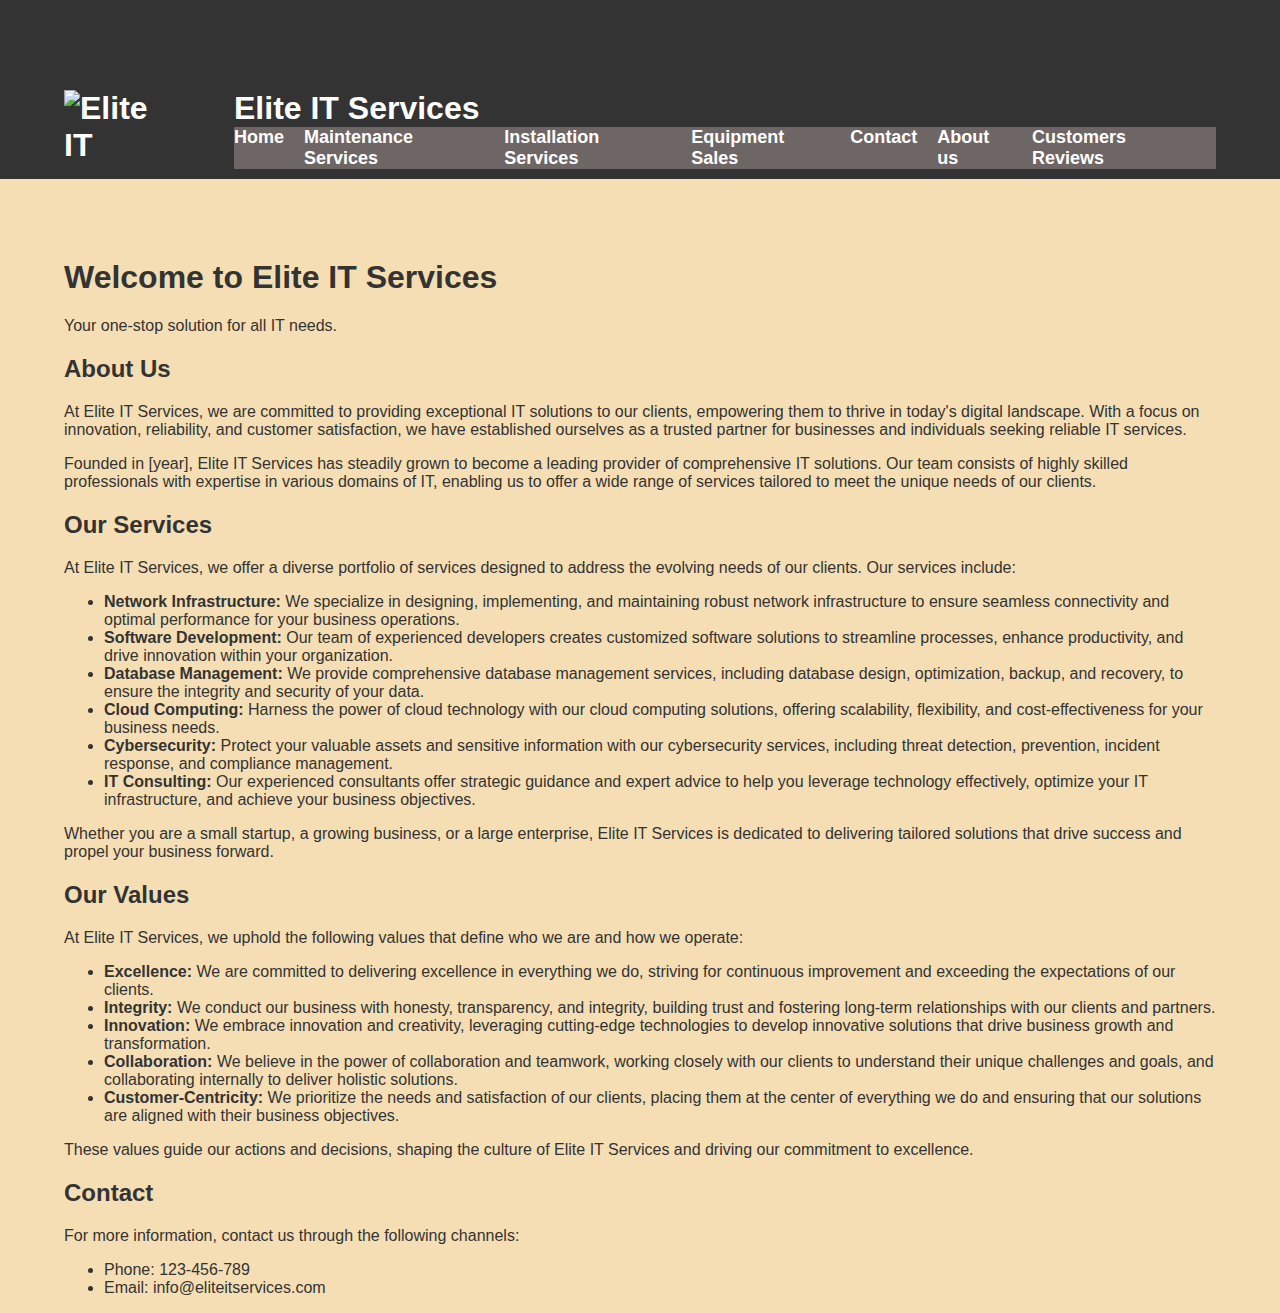
==== aboutus.html @ 8ef17a79 "stuff" ====
<!DOCTYPE html>
<html lang="en">
  <head>
    <meta charset="UTF-8" />
    <meta name="viewport" content="width=device-width, initial-scale=1.0" />
    <title>About Us - Elite IT Services</title>
    <link rel="stylesheet" href="css/styles.css" />
  </head>
  <body>
    <header class="header">
      <div class="container">
        <img src="images/logo.png" alt="Elite IT Services Logo" class="logo" />
        <h1 class="logo">Elite IT Services</h1>
        <div class="menu-btn" onclick="toggleNav()">
          <span></span>
          <span></span>
          <span></span>
        </div>
        <nav class="nav">
          <ul>
            <li><a href="index.html" class="nav-link">Home</a></li>
            <li>
              <a href="maintenance.html" class="nav-link"
                >Maintenance Services</a
              >
            </li>
            <li>
              <a href="installation.html" class="nav-link"
                >Installation Services</a
              >
            </li>
            <li><a href="sales.html" class="nav-link">Equipment Sales</a></li>
            <li><a href="contact.html" class="nav-link">Contact</a></li>
            <li><a href="aboutus.html" class="nav-link">About us</a></li>
            <li>
              <a href="customersReviews.html" class="nav-link"
                >Customers Reviews</a
              >
            </li>
          </ul>
        </nav>
      </div>
    </header>
    <div class="container">
      <h1>Welcome to Elite IT Services</h1>
      <p>Your one-stop solution for all IT needs.</p>
      <h2>About Us</h2>
      <p>
        At Elite IT Services, we are committed to providing exceptional IT
        solutions to our clients, empowering them to thrive in today's digital
        landscape. With a focus on innovation, reliability, and customer
        satisfaction, we have established ourselves as a trusted partner for
        businesses and individuals seeking reliable IT services.
      </p>
      <p>
        Founded in [year], Elite IT Services has steadily grown to become a
        leading provider of comprehensive IT solutions. Our team consists of
        highly skilled professionals with expertise in various domains of IT,
        enabling us to offer a wide range of services tailored to meet the
        unique needs of our clients.
      </p>
      <h2>Our Services</h2>
      <p>
        At Elite IT Services, we offer a diverse portfolio of services designed
        to address the evolving needs of our clients. Our services include:
      </p>
      <ul>
        <li>
          <strong>Network Infrastructure:</strong> We specialize in designing,
          implementing, and maintaining robust network infrastructure to ensure
          seamless connectivity and optimal performance for your business
          operations.
        </li>
        <li>
          <strong>Software Development:</strong> Our team of experienced
          developers creates customized software solutions to streamline
          processes, enhance productivity, and drive innovation within your
          organization.
        </li>
        <li>
          <strong>Database Management:</strong> We provide comprehensive
          database management services, including database design, optimization,
          backup, and recovery, to ensure the integrity and security of your
          data.
        </li>
        <li>
          <strong>Cloud Computing:</strong> Harness the power of cloud
          technology with our cloud computing solutions, offering scalability,
          flexibility, and cost-effectiveness for your business needs.
        </li>
        <li>
          <strong>Cybersecurity:</strong> Protect your valuable assets and
          sensitive information with our cybersecurity services, including
          threat detection, prevention, incident response, and compliance
          management.
        </li>
        <li>
          <strong>IT Consulting:</strong> Our experienced consultants offer
          strategic guidance and expert advice to help you leverage technology
          effectively, optimize your IT infrastructure, and achieve your
          business objectives.
        </li>
      </ul>
      <p>
        Whether you are a small startup, a growing business, or a large
        enterprise, Elite IT Services is dedicated to delivering tailored
        solutions that drive success and propel your business forward.
      </p>
      <h2>Our Values</h2>
      <p>
        At Elite IT Services, we uphold the following values that define who we
        are and how we operate:
      </p>
      <ul>
        <li>
          <strong>Excellence:</strong> We are committed to delivering excellence
          in everything we do, striving for continuous improvement and exceeding
          the expectations of our clients.
        </li>
        <li>
          <strong>Integrity:</strong> We conduct our business with honesty,
          transparency, and integrity, building trust and fostering long-term
          relationships with our clients and partners.
        </li>
        <li>
          <strong>Innovation:</strong> We embrace innovation and creativity,
          leveraging cutting-edge technologies to develop innovative solutions
          that drive business growth and transformation.
        </li>
        <li>
          <strong>Collaboration:</strong> We believe in the power of
          collaboration and teamwork, working closely with our clients to
          understand their unique challenges and goals, and collaborating
          internally to deliver holistic solutions.
        </li>
        <li>
          <strong>Customer-Centricity:</strong> We prioritize the needs and
          satisfaction of our clients, placing them at the center of everything
          we do and ensuring that our solutions are aligned with their business
          objectives.
        </li>
      </ul>
      <p>
        These values guide our actions and decisions, shaping the culture of
        Elite IT Services and driving our commitment to excellence.
      </p>
      <h2>Contact</h2>
      <p>For more information, contact us through the following channels:</p>
      <ul>
        <li>Phone: 123-456-789</li>
        <li>Email: info@eliteitservices.com</li>
      </ul>
    </div>
  </body>
</html>
---- css/styles.css ----
/* General styles */
body {
  font-family: "Arial", sans-serif;
  margin: 0;
  padding: 0;
  background-color: wheat;
  color: #333;
}

.container {
  width: 90%;
  margin: 0 auto;
  margin-top: 5rem;
}

.header {
  background-color: #333;
  color: #fff;
  padding: 10px 0;
}

.logo {
  margin: 0;
  font-size: 32px;
  font-weight: bold;
}

.nav ul {
  list-style-type: none;
  padding: 0;
  margin: 0;
  display: flex;
  background-color: rgb(110, 101, 101);
  width: fit-content;
}

.nav ul li {
  margin-right: 20px;
}

.nav ul li a {
  color: #fff;
  text-decoration: none;
  font-size: 18px;
  font-weight: bold;
  transition: color 0.3s ease;
}

.nav ul li a:visited {
  color: #9190f3;
}

.nav ul li a:hover {
  transition-duration: 0.5;
  color: red;
  font-size: 150%;
}

#hero {
  background-image: image-set("../images/backgroundHome.png");
  background-size: cover;
  background-position: center;
  height: 700px;
  width: 100%;
  display: flex;
  align-items: center;
  justify-content: center;
  color: #000000;
  text-align: center;
}

.services {
  padding: 10px 0;
  text-align: center;
  display: flex;
  border: #333 2px dashed;
  background-color: #333;
  color: #f0f0f0;
  justify-content: space-between;
}

.service-item1 {
  float: left;
  margin-left: 10%;
  width: 2rem;
  min-width: 150px;
}

.service-item2 {
  float: left;
  margin-left: 12%;
  width: 2rem;
  min-width: 150px;
}

.service-item3 {
  float: left;
  margin-left: 12%;
  width: 2rem;
  min-width: 150px;
}

.services img {
  width: 200px;
  height: 100px;
  border-radius: 10px;
  margin-bottom: 20px;
}

.header img {
  float: left;
  width: 120px;
  height: 80px;
  margin-right: 50px;
}

#reviews {
  text-align: center;
}
#reviews h2 {
  text-align: center;
}

.review {
  margin-bottom: 30px;
  padding: 5px;
}

.review p {
  font-style: italic;
}

.review .author {
  font-weight: bold;
}

.review-form {
  margin-top: 30px;
}

.review-form h3 {
  text-align: center;
}

.review-form {
  margin-top: 30px;
  display: flex;
  flex-direction: column;
  align-items: center;
  font-weight: bold;
}

#stars-select {
  margin-left: 44px;
  margin-bottom: 10px;
}

#author {
  margin-left: 11px;
  margin-bottom: 10px;
}

#submit {
  margin-top: 30px;
  margin-bottom: 10px;
}

/* Responsive media design*/
@media only screen and (max-width: 480px) {
  .nav {
    display: flex;
    position: fixed;
    top: 0;
    left: 0;
    right: 0;
    overflow-y: auto;
    background-color: #333;
    color: #fff;
    padding: 10px;
    min-height: 40px;
  }
  .nav ul {
    flex-direction: row;
    list-style-type: none;
    padding: 0;
    margin: 0;
  }
  .nav ul li {
    margin-bottom: 10px;
  }
  .nav ul li a {
    display: block;
    color: #fff;
    text-decoration: none;
    font-size: 10px;
    font-weight: bold;
  }
  .header {
    margin-top: 50px;
  }
  #hero {
    height: 20rem;
  }
  .services h2 {
    font-size: 20px;
    text-align: center;
  }
  .services img {
    margin-left: 40px;
  }
  .services p {
    margin-left: 40px;
    width: 200px;
  }
  .service-item1 {
    margin-left: 44px;
    border: #000000 solid;
    width: 300px;
  }
  .service-item2 {
    border: #000000 solid;
    width: 300px;
  }
  .service-item3 {
    border: #000000 solid;
    width: 300px;
  }
  .nav ul li a:hover {
    color: red;
    font-size: 80%;
  }
  .container iframe {
    width: 300px;
    height: 250px;
  }
}

@media only screen and (min-width: 481px) and (max-width: 768px) {
  .nav {
    position: fixed;
    top: 0;
    left: 0;
    bottom: 0;
    overflow-y: auto;
    width: 150px;
    height: 100%;
    background-color: #333;
    color: #fff;
    padding: 20px;
    display: flex;
    flex-direction: column;
    align-items: flex-start;
  }
  .nav ul {
    flex-direction: column;
  }
  .nav ul li {
    margin-bottom: 10px;
  }
  .nav ul li a {
    display: block;
    color: #fff;
    text-decoration: none;
  }
  .container {
    padding: 20px;
    padding-left: 200px;
  }
  .header {
    height: 100px;
  }
  #hero {
    height: 20rem;
    width: 100%;
  }
  .services h2 {
    font-size: 20px;
    text-align: center;
  }
  .services p {
    margin: auto;
    width: 200px;
  }
  .service-item1 {
    border: #000000 solid;
    width: 300px;
  }
  .service-item2 {
    border: #000000 solid;
    width: 300px;
  }
  .service-item3 {
    border: #000000 solid;
    width: 300px;
  }
  .nav ul li a:hover {
    color: red;
    font-size: 150%;
  }
  .container iframe {
    width: 300px;
    height: 250px;
  }
  #reviews {
    padding: 20px;
    padding-left: 200px;
  }
  .review-form {
    padding: 20px;
    padding-left: 100px;
  }
  #review {
    width: 300px;
  }
}
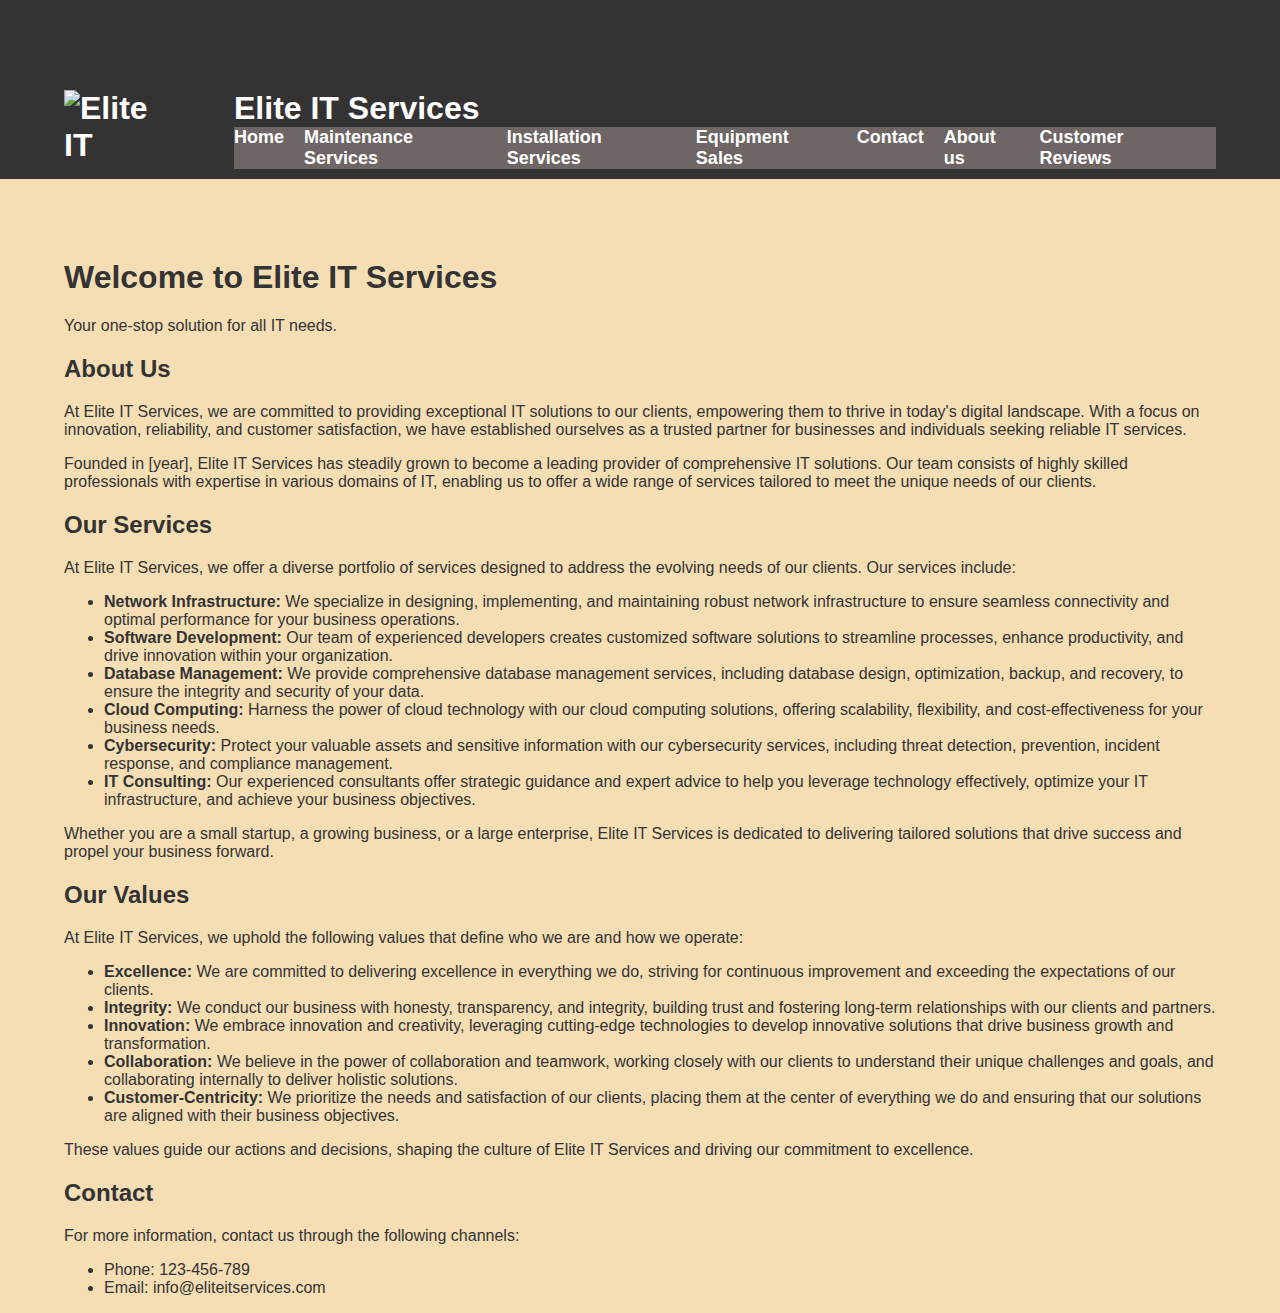
==== commit 17936f34: "Merge pull request #13 from ferh007/main" ====
--- a/aboutus.html
+++ b/aboutus.html
@@ -1,47 +1,40 @@
 <!DOCTYPE html>
 <html lang="en">
-  <head>
-    <meta charset="UTF-8" />
-    <meta name="viewport" content="width=device-width, initial-scale=1.0" />
-    <title>About Us - Elite IT Services</title>
-    <link rel="stylesheet" href="css/styles.css" />
-  </head>
-  <body>
-    <header class="header">
-      <div class="container">
-        <img src="images/logo.png" alt="Elite IT Services Logo" class="logo" />
-        <h1 class="logo">Elite IT Services</h1>
-        <div class="menu-btn" onclick="toggleNav()">
-          <span></span>
-          <span></span>
-          <span></span>
-        </div>
-        <nav class="nav">
-          <ul>
-            <li><a href="index.html" class="nav-link">Home</a></li>
-            <li>
-              <a href="maintenance.html" class="nav-link"
-                >Maintenance Services</a
-              >
-            </li>
-            <li>
-              <a href="installation.html" class="nav-link"
-                >Installation Services</a
-              >
-            </li>
-            <li><a href="sales.html" class="nav-link">Equipment Sales</a></li>
-            <li><a href="contact.html" class="nav-link">Contact</a></li>
-            <li><a href="aboutus.html" class="nav-link">About us</a></li>
-            <li>
-              <a href="customersReviews.html" class="nav-link"
-                >Customers Reviews</a
-              >
-            </li>
-          </ul>
-        </nav>
-      </div>
-    </header>
+
+<head>
+  <meta charset="UTF-8" />
+  <meta name="viewport" content="width=device-width, initial-scale=1.0" />
+  <link rel="stylesheet" href="css/styles.css" />
+  <script src="./js/liveChatScript.js" defer></script>
+  <title>About Us - Elite IT Services</title>
+</head>
+
+<body>
+  <header class="header">
     <div class="container">
+      <img src="images/logo.png" alt="Elite IT Services Logo" class="logo" />
+      <h1 class="logo">Elite IT Services</h1>
+      <nav class="nav">
+        <ul>
+          <li><a href="index.html" class="nav-link">Home</a></li>
+          <li>
+            <a href="maintenance.html" class="nav-link">Maintenance Services</a>
+          </li>
+          <li>
+            <a href="installation.html" class="nav-link">Installation Services</a>
+          </li>
+          <li><a href="sales.html" class="nav-link">Equipment Sales</a></li>
+          <li><a href="contact.html" class="nav-link">Contact</a></li>
+          <li><a href="aboutus.html" class="nav-link active">About us</a></li>
+          <li>
+            <a href="customersReviews.html" class="nav-link">Customer Reviews</a>
+          </li>
+        </ul>
+      </nav>
+    </div>
+  </header>
+  <div class="container">
+    <div class="aboutus-information">
       <h1>Welcome to Elite IT Services</h1>
       <p>Your one-stop solution for all IT needs.</p>
       <h2>About Us</h2>
@@ -151,5 +144,7 @@
         <li>Email: info@eliteitservices.com</li>
       </ul>
     </div>
-  </body>
-</html>
+  </div>
+</body>
+
+</html>--- a/css/styles.css
+++ b/css/styles.css
@@ -43,7 +43,7 @@
   text-decoration: none;
   font-size: 18px;
   font-weight: bold;
-  transition: color 0.3s ease;
+  transition: 0.7s;
 }
 
 .nav ul li a:visited {
@@ -54,6 +54,17 @@
   transition-duration: 0.5;
   color: red;
   font-size: 150%;
+  padding: 1rem;
+}
+
+.img {
+  border-radius: 40%;
+  height: 5rem;
+}
+
+.people {
+  display: flex;
+  gap: 2rem;
 }
 
 #hero {
@@ -107,6 +118,18 @@
   margin-bottom: 20px;
 }
 
+.people {
+  margin-top: 1rem;
+  margin-bottom: 1rem;
+  padding: 1rem;
+  transition: 0.5s;
+}
+
+.people:hover {
+  cursor: pointer;
+  padding: 3rem;
+}
+
 .header img {
   float: left;
   width: 120px;
@@ -117,6 +140,7 @@
 #reviews {
   text-align: center;
 }
+
 #reviews h2 {
   text-align: center;
 }
@@ -163,6 +187,104 @@
 #submit {
   margin-top: 30px;
   margin-bottom: 10px;
+}
+
+.installation-services li {
+  list-style: none;
+  margin-bottom: 10px;
+  font-size: 18px;
+  font-weight: bold;
+}
+
+.installation-services img {
+  height: 150px;
+  width: 150px;
+  margin-bottom: 50px;
+}
+
+.services-display {
+  display: grid;
+
+  grid-template-rows: 150px 300px 300px;
+  grid-template-columns: 300px 300px 300px;
+
+  gap: 50px;
+  height: 100%;
+
+  text-align: center;
+}
+
+
+#services-information {
+  grid-row-start: 1;
+  grid-column-start: 1;
+
+  grid-row-end: 1;
+  grid-column-end: 4;
+
+}
+
+#services1 {
+  grid-row-start: 2;
+  grid-column-start: 1;
+
+  grid-row-end: 3;
+  grid-column-end: 2;
+
+}
+
+#services2 {
+  grid-row-start: 2;
+  grid-column-start: 2;
+
+  grid-row-end: 3;
+  grid-column-end: 3;
+
+}
+
+#services3 {
+  grid-row-start: 2;
+  grid-column-start: 3;
+
+  grid-row-end: 3;
+  grid-column-end: 4;
+
+}
+
+#services4 {
+  grid-row-start: 3;
+  grid-column-start: 1;
+
+  grid-row-end: 4;
+  grid-column-end: 2;
+
+}
+
+#services5 {
+
+  grid-row-start: 3;
+  grid-column-start: 2;
+
+  grid-row-end: 4;
+  grid-column-end: 3;
+
+}
+
+.services-display p {
+  list-style: none;
+  margin-bottom: 10px;
+  font-size: 18px;
+  font-weight: bold;
+}
+
+#services-text{
+  font-weight: initial;
+}
+
+.services-display img {
+  height: 150px;
+  width: 150px;
+  margin-bottom: 50px;
 }
 
 /* Responsive media design*/
@@ -179,15 +301,18 @@
     padding: 10px;
     min-height: 40px;
   }
+
   .nav ul {
     flex-direction: row;
     list-style-type: none;
     padding: 0;
     margin: 0;
   }
+
   .nav ul li {
     margin-bottom: 10px;
   }
+
   .nav ul li a {
     display: block;
     color: #fff;
@@ -195,43 +320,62 @@
     font-size: 10px;
     font-weight: bold;
   }
+
   .header {
     margin-top: 50px;
   }
+
   #hero {
     height: 20rem;
   }
+
+  #hero video {
+    height: 125px;
+  }
+
   .services h2 {
     font-size: 20px;
     text-align: center;
   }
+
   .services img {
     margin-left: 40px;
   }
+
   .services p {
     margin-left: 40px;
     width: 200px;
   }
+
   .service-item1 {
     margin-left: 44px;
     border: #000000 solid;
     width: 300px;
   }
+
   .service-item2 {
     border: #000000 solid;
     width: 300px;
   }
+
   .service-item3 {
     border: #000000 solid;
     width: 300px;
   }
+
   .nav ul li a:hover {
     color: red;
     font-size: 80%;
   }
+
   .container iframe {
     width: 300px;
     height: 250px;
+  }
+  .services-display{
+    display: flex;
+    justify-content: left;
+    flex-direction: column;
   }
 }
 
@@ -251,65 +395,99 @@
     flex-direction: column;
     align-items: flex-start;
   }
+
   .nav ul {
     flex-direction: column;
   }
+
   .nav ul li {
     margin-bottom: 10px;
   }
+
   .nav ul li a {
     display: block;
     color: #fff;
     text-decoration: none;
   }
+
   .container {
     padding: 20px;
     padding-left: 200px;
   }
+
   .header {
-    height: 100px;
+    height: 200px;
+  }
+
+  .logo{
+    display: inline-block;
+    width: 200px;
   }
   #hero {
     height: 20rem;
     width: 100%;
   }
+
+  #hero video {
+    height: 150px;
+  }
+
   .services h2 {
     font-size: 20px;
     text-align: center;
   }
+
   .services p {
     margin: auto;
     width: 200px;
   }
+
   .service-item1 {
     border: #000000 solid;
     width: 300px;
   }
+
   .service-item2 {
     border: #000000 solid;
     width: 300px;
   }
+
   .service-item3 {
     border: #000000 solid;
     width: 300px;
   }
+
   .nav ul li a:hover {
     color: red;
     font-size: 150%;
   }
+
   .container iframe {
     width: 300px;
     height: 250px;
   }
+
   #reviews {
     padding: 20px;
     padding-left: 200px;
   }
+
   .review-form {
     padding: 20px;
     padding-left: 100px;
   }
+
   #review {
     width: 300px;
   }
-}
+  .services-display{
+    display: flex;
+    justify-content: left;
+    flex-direction: column;
+    margin-left: 200px;
+  }
+  .aboutus-information{
+    margin-right: 200px;
+    width: fit-content;
+  }
+}